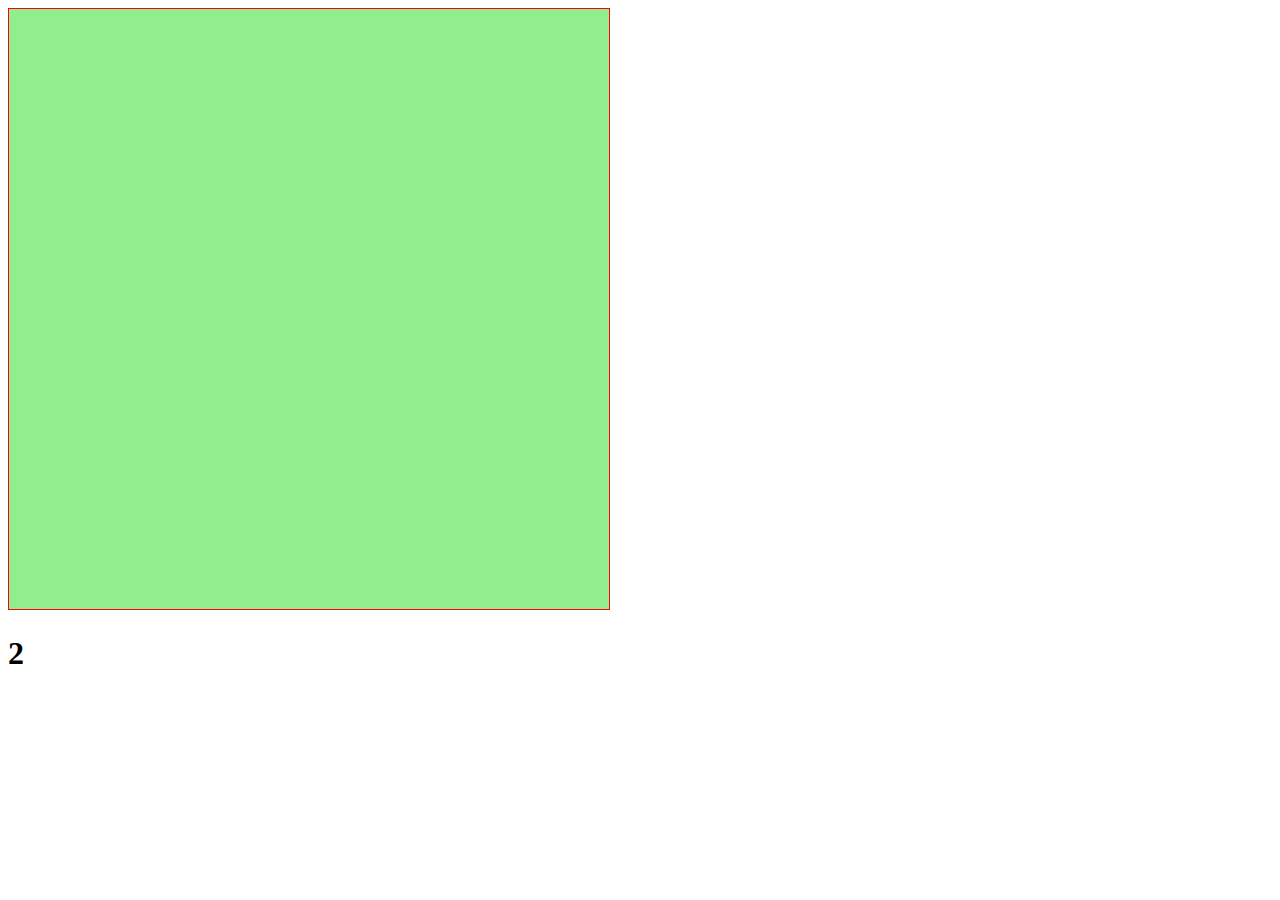
==== index.html @ e04e6e69 "test" ====
<!DOCTYPE html>
<html>
<script src="https://d3js.org/d3.v5.js"></script>

<head>
  <link rel="stylesheet" href="styles.css">
  <meta charset="UTF-8">
  <meta name="description" content="This narrative visualization is my final project for CS498, Data Visualization, at the University of Illinois.
  Through exploration of data, I hope to objectively visualize the severity of Covid-19's impact on American citizens through time.">
  <meta name="author" content="Nicolas Prate">
  <title>CS 498 Narrative Visualization</title>
</head>

<body onload="initPlot()">
  <svg class="tester">
    <h1>2</h1>
  </svg>
  <script src="scripts.js"></script>
</body>

</html>
---- styles.css ----
rect {fill: blue; stroke: black;}
circle {fill: blue; stroke: black;}

.tester {
  width: 600px;
  height: 600px;
  border: 1px solid red;
  background-color: lightgreen;
}
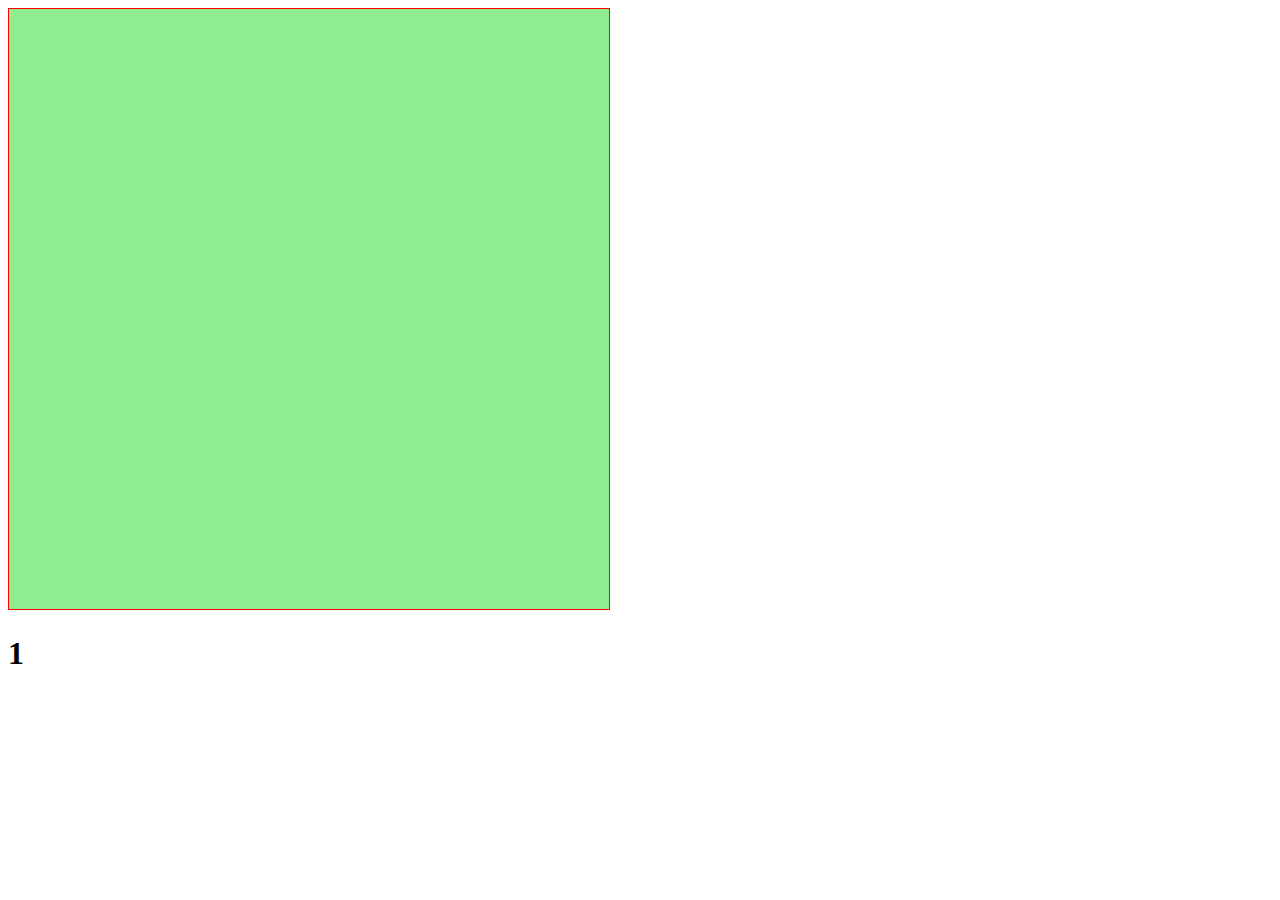
==== commit 5aa3be05: "d" ====
--- a/index.html
+++ b/index.html
@@ -13,7 +13,7 @@
 
 <body onload="initPlot()">
   <svg class="tester">
-    <h1>2</h1>
+    <h1>1</h1>
   </svg>
   <script src="scripts.js"></script>
 </body>
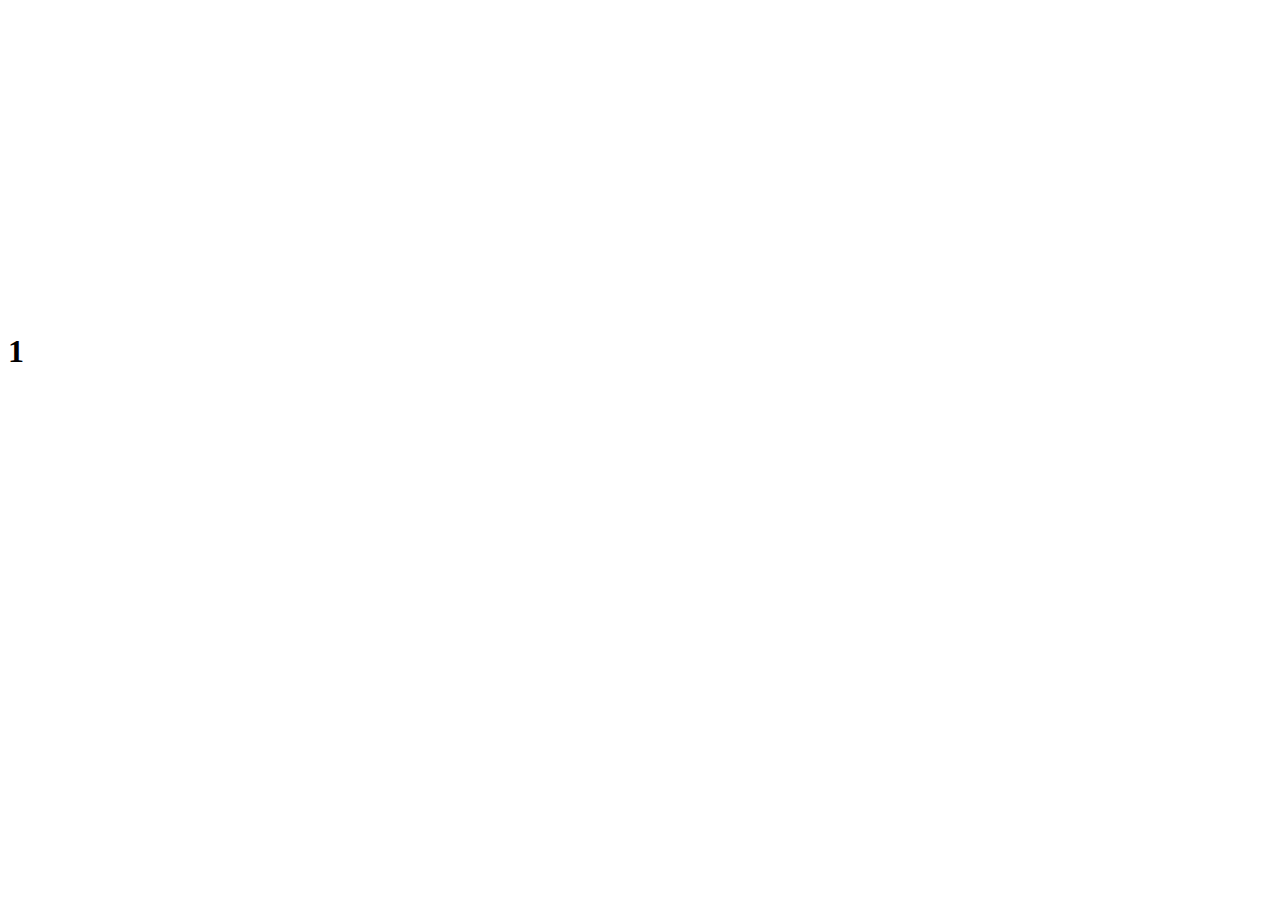
==== commit 78a6d6ca: "test" ====
--- a/index.html
+++ b/index.html
@@ -12,7 +12,7 @@
 </head>
 
 <body onload="initPlot()">
-  <svg class="tester">
+  <svg width=300 height=300>
     <h1>1</h1>
   </svg>
   <script src="scripts.js"></script>
--- a/styles.css
+++ b/styles.css
@@ -1,9 +1,2 @@
 rect {fill: blue; stroke: black;}
 circle {fill: blue; stroke: black;}
-
-.tester {
-  width: 600px;
-  height: 600px;
-  border: 1px solid red;
-  background-color: lightgreen;
-}
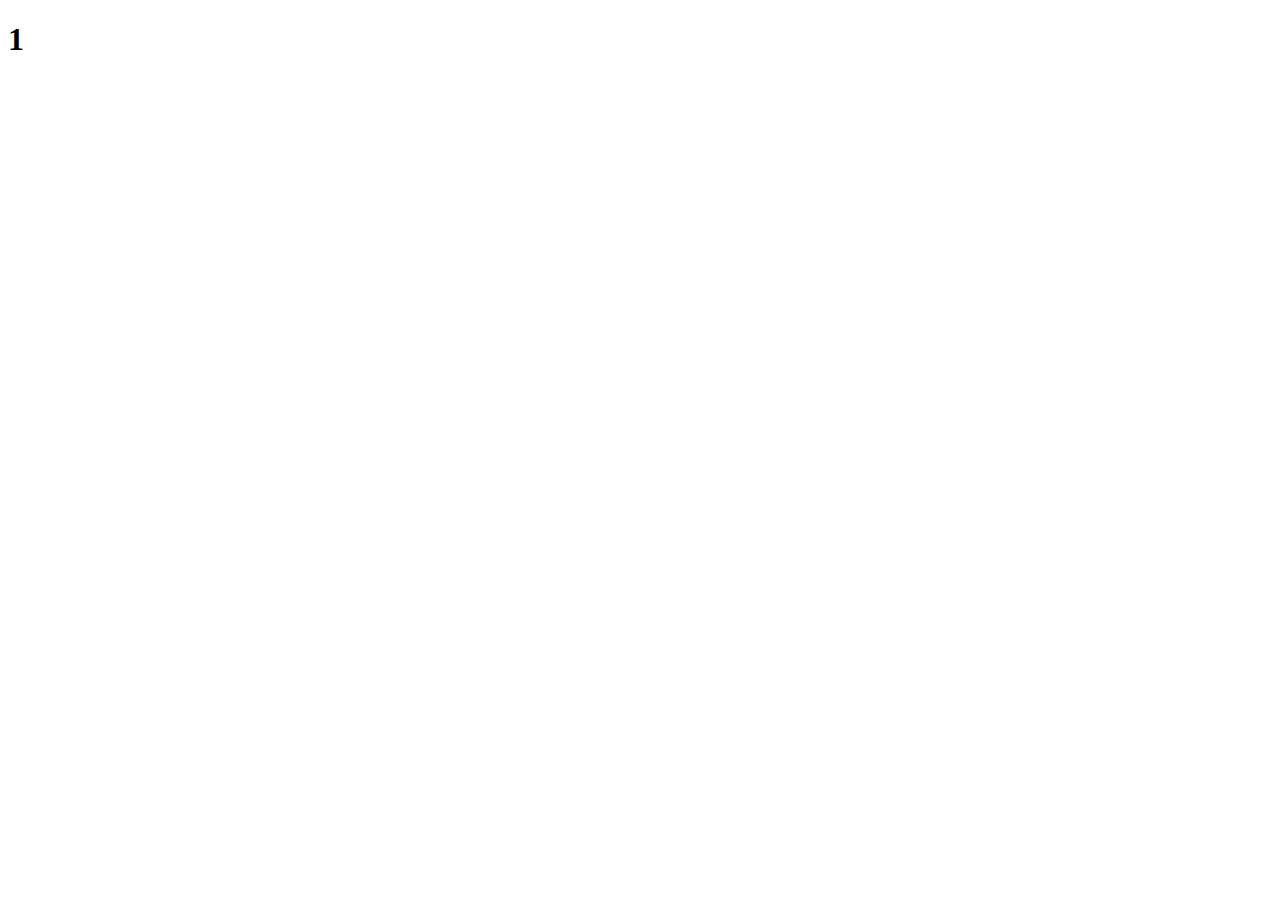
==== commit c500a92e: "3" ====
--- a/index.html
+++ b/index.html
@@ -12,9 +12,8 @@
 </head>
 
 <body onload="initPlot()">
-  <svg width=300 height=300>
-    <h1>1</h1>
-  </svg>
+  <h1>1</h1>
+  <svg width=300 height=300></svg>
   <script src="scripts.js"></script>
 </body>
 
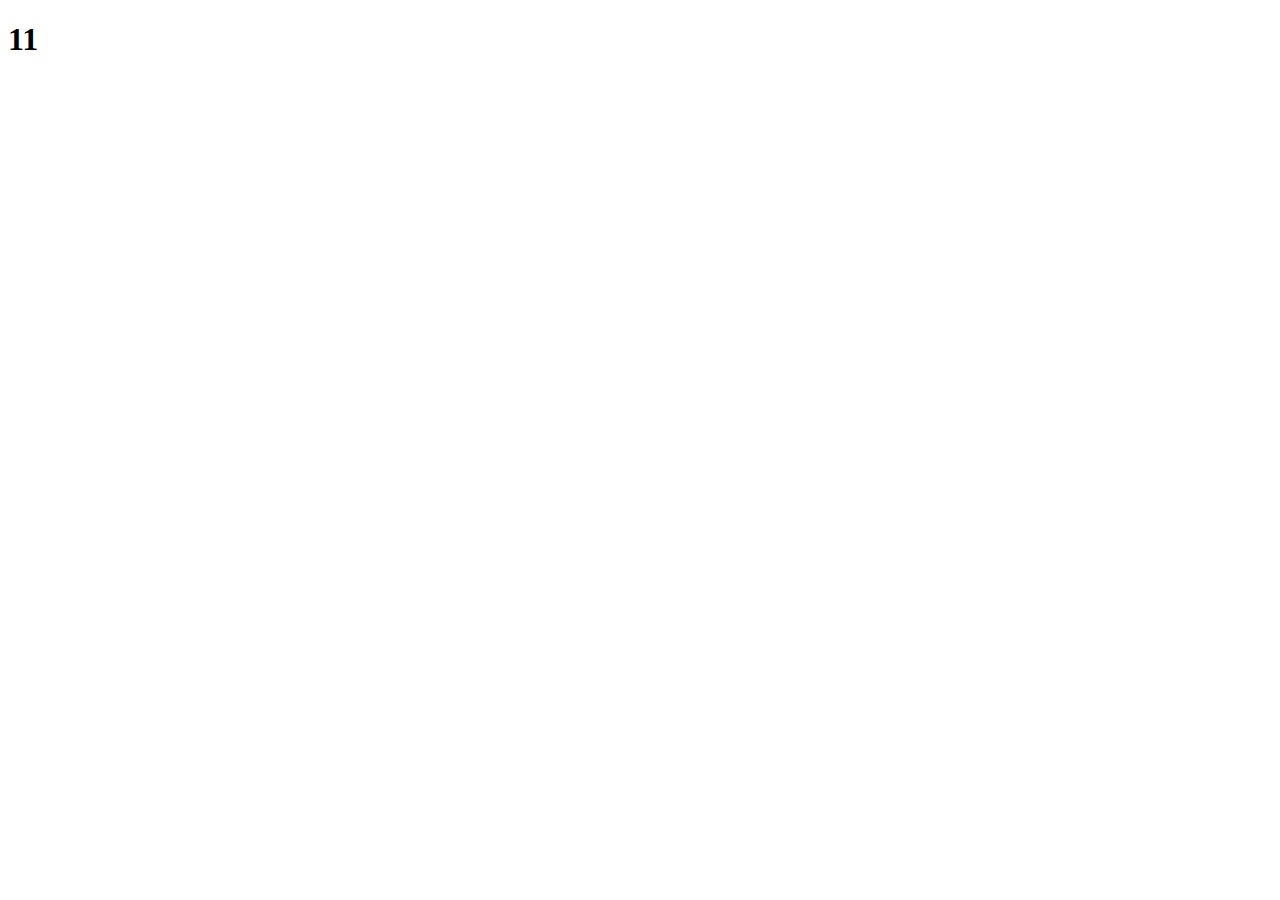
==== commit fe2c331c: "d" ====
--- a/index.html
+++ b/index.html
@@ -12,7 +12,7 @@
 </head>
 
 <body onload="initPlot()">
-  <h1>1</h1>
+  <h1>11</h1>
   <svg width=300 height=300></svg>
   <script src="scripts.js"></script>
 </body>
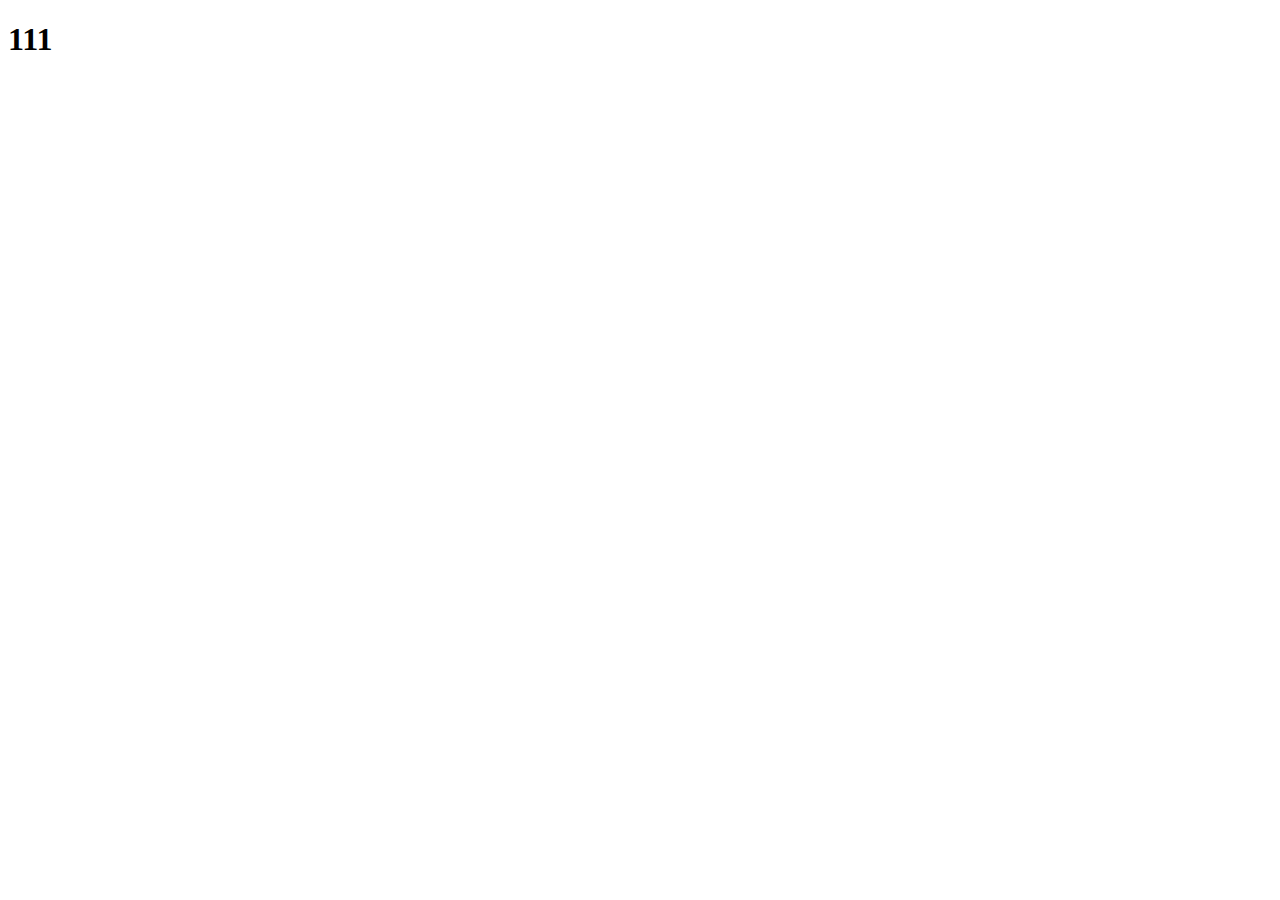
==== commit 13775a71: "d" ====
--- a/index.html
+++ b/index.html
@@ -12,7 +12,7 @@
 </head>
 
 <body onload="initPlot()">
-  <h1>11</h1>
+  <h1>111</h1>
   <svg width=300 height=300></svg>
   <script src="scripts.js"></script>
 </body>
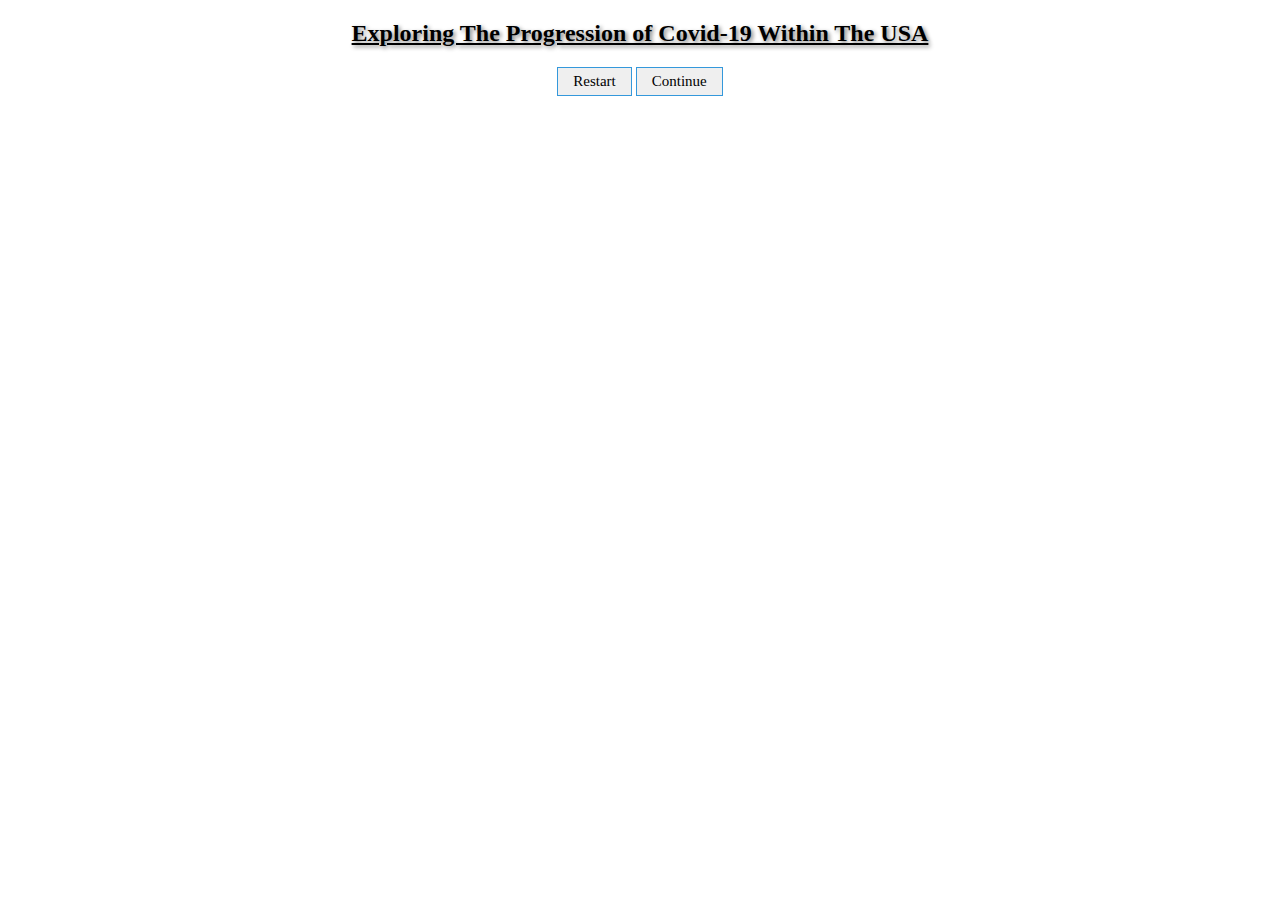
==== commit ef1e1ad1: "Wow that was a lot of work. Page 1 update" ====
--- a/index.html
+++ b/index.html
@@ -12,8 +12,13 @@
 </head>
 
 <body onload="initPlot()">
-  <h1>111</h1>
-  <svg width=300 height=300></svg>
+  <h2 class="title">Exploring The Progression of Covid-19 Within The USA</h2>
+  <div class="btnContainer">
+      <a href="index.html"><button class="btn 1">Restart</button></a>
+      <button onclick="updateState()" class="btn 2">Continue</button>
+  </div>
+  <svg width=1500 height=350 class="chart1"></svg>
+  <svg width=1500 height=350 class="dailyCharts"></svg>
   <script src="scripts.js"></script>
 </body>
 
--- a/styles.css
+++ b/styles.css
@@ -1,2 +1,19 @@
-rect {fill: blue; stroke: black;}
-circle {fill: blue; stroke: black;}
+rect { stroke: black;}
+
+.title {
+  text-align: center;
+  font-family: "montserrat";
+  text-decoration: underline;
+  text-shadow: 2px 2px 4px grey
+}
+.btnContainer {
+  text-align: center;
+}
+.btn {
+  margin: 0px;
+  border: 1px solid #3498db;
+  padding: 5px 15px;
+  font-size: 15px;
+  font-family: "montserrat";
+  cursor: pointer;
+}
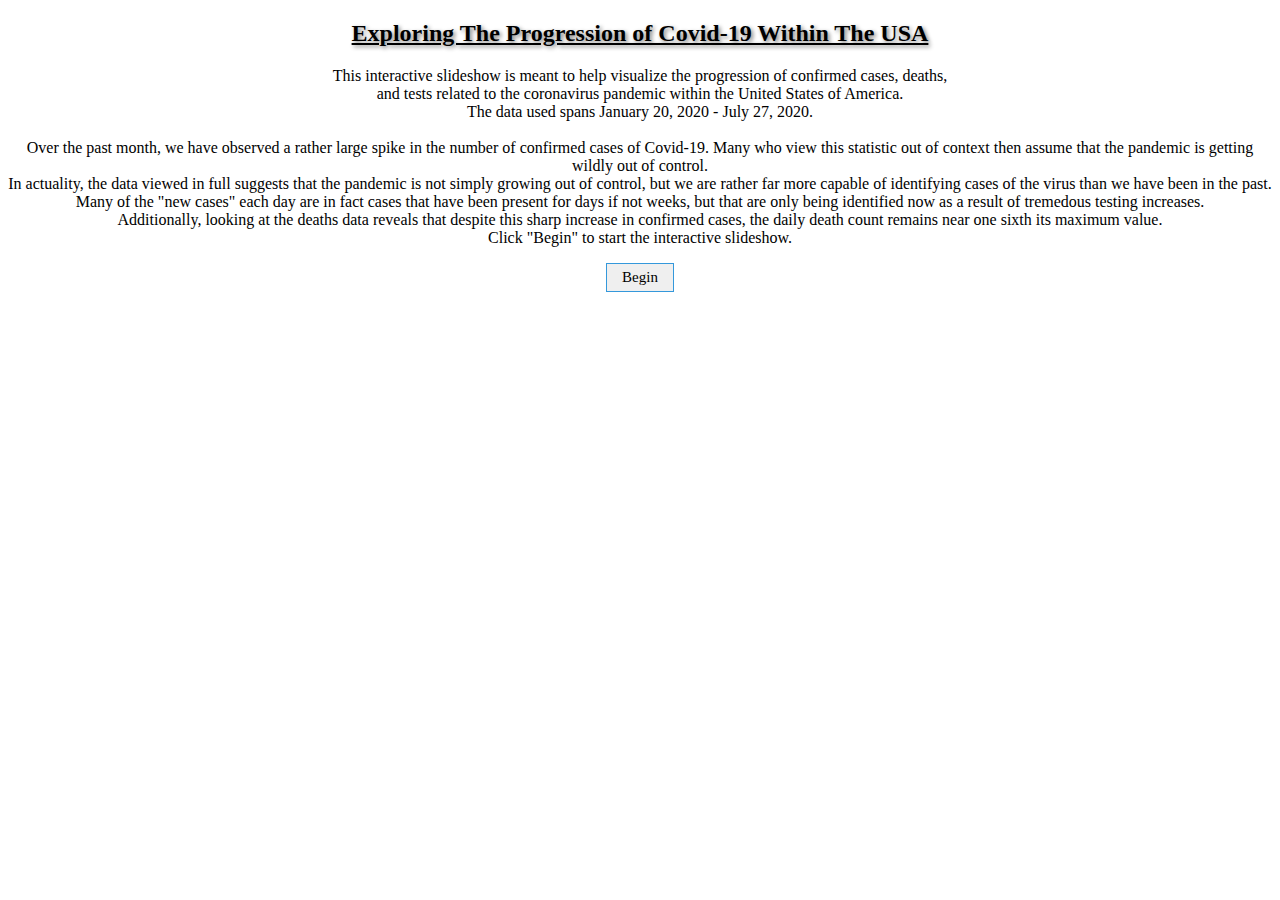
==== commit b3d41f05: "Big Progress :)" ====
--- a/index.html
+++ b/index.html
@@ -3,7 +3,7 @@
 <script src="https://d3js.org/d3.v5.js"></script>
 
 <head>
-  <link rel="stylesheet" href="styles.css">
+  <link rel="stylesheet" href="narrativeVis.css">
   <meta charset="UTF-8">
   <meta name="description" content="This narrative visualization is my final project for CS498, Data Visualization, at the University of Illinois.
   Through exploration of data, I hope to objectively visualize the severity of Covid-19's impact on American citizens through time.">
@@ -11,15 +11,19 @@
   <title>CS 498 Narrative Visualization</title>
 </head>
 
-<body onload="initPlot()">
+<body>
   <h2 class="title">Exploring The Progression of Covid-19 Within The USA</h2>
+  <p class="indexIntro 1">This interactive slideshow is meant to help visualize the progression of confirmed cases, deaths,
+  <br>and tests related to the coronavirus pandemic within the United States of America.
+  <br>The data used spans January 20, 2020 - July 27, 2020.
+  <br><br>Over the past month, we have observed a rather large spike in the number of confirmed cases of Covid-19. Many who view this statistic out of context then assume that the pandemic is getting wildly out of control.
+  <br>In actuality, the data viewed in full suggests that the pandemic is not simply growing out of control, but we are rather far more capable of identifying cases of the virus than we have been in the past.
+  <br>Many of the "new cases" each day are in fact cases that have been present for days if not weeks, but that are only being identified now as a result of tremedous testing increases.
+  <br>Additionally, looking at the deaths data reveals that despite this sharp increase in confirmed cases, the daily death count remains near one sixth its maximum value.
+  <br>Click "Begin" to start the interactive slideshow.</p>
   <div class="btnContainer">
-      <a href="index.html"><button class="btn 1">Restart</button></a>
-      <button onclick="updateState()" class="btn 2">Continue</button>
+      <a href="narrativeVis.html"><button class="btn 1">Begin</button></a>
   </div>
-  <svg width=1500 height=350 class="chart1"></svg>
-  <svg width=1500 height=350 class="dailyCharts"></svg>
-  <script src="scripts.js"></script>
 </body>
 
 </html>
--- a/narrativeVis.css
+++ b/narrativeVis.css
@@ -0,0 +1,25 @@
+rect { stroke: black;}
+
+.title {
+  text-align: center;
+  font-family: "montserrat";
+  text-decoration: underline;
+  text-shadow: 2px 2px 4px grey
+}
+.btnContainer {
+  text-align: center;
+}
+.btn {
+  margin: 0px;
+  border: 1px solid #3498db;
+  padding: 5px 15px;
+  font-size: 15px;
+  font-family: "montserrat";
+  cursor: pointer;
+}
+
+.indexIntro {
+  text-align: center;
+  font-family: "montserrat";
+  font-size: 16px;
+}
